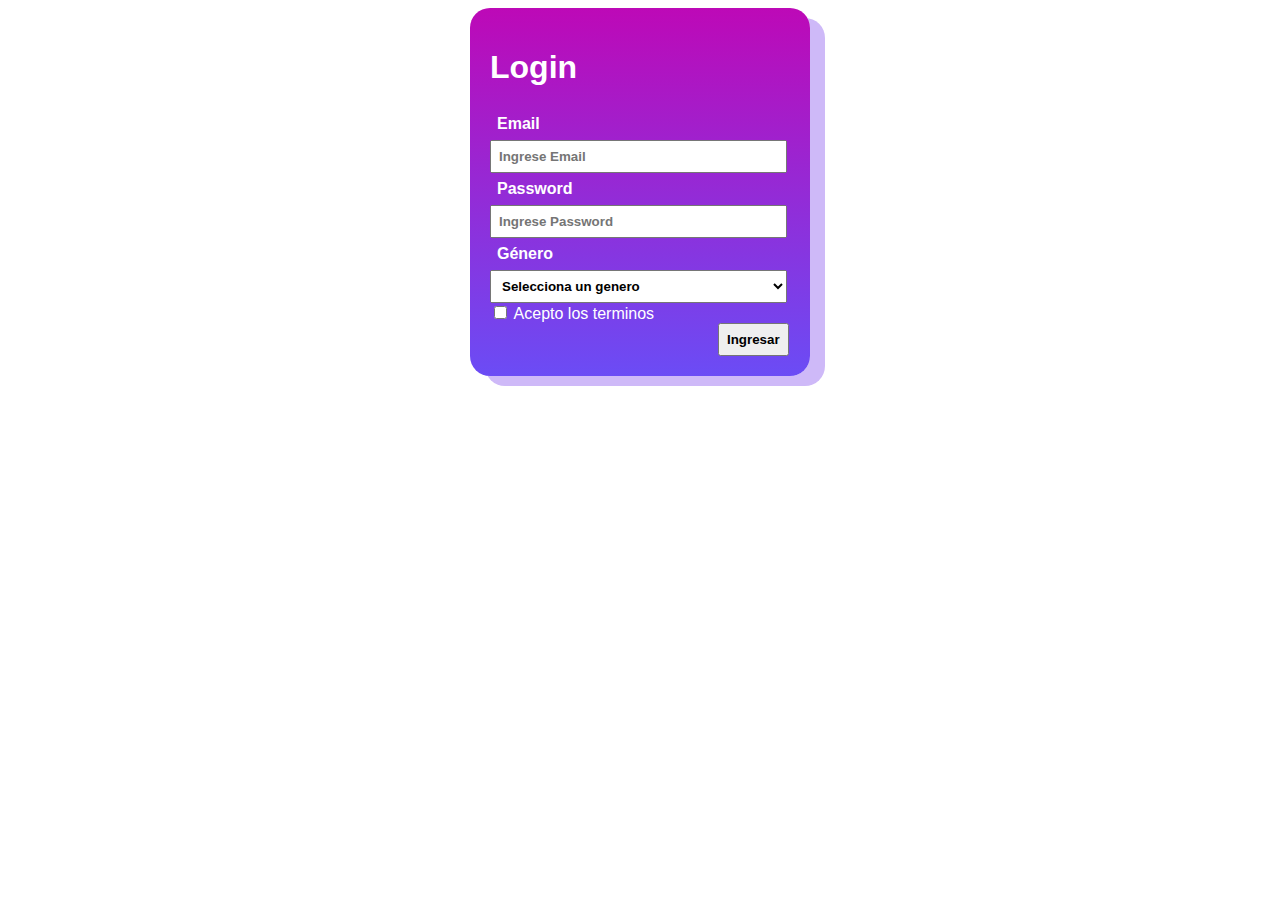
==== ejercicio2-html-y-css/index.html @ 1331a208 "Implementa el formulario del ejercicio de html" ====
<!DOCTYPE html>
<html lang="en">

<head>
    <meta charset="UTF-8">
    <meta http-equiv="X-UA-Compatible" content="IE=edge">
    <meta name="viewport" content="width=device-width, initial-scale=1.0">
    <title>Login</title>
    <link rel="stylesheet" href="styles.css">

</head>

<body>

    <div class="Login-Box">

        <h1>Login</h1>

        <form>
            
            <label for="Email">Email</label>
            <input class= email type="email" placeholder="Ingrese Email">
            <label for="Password">Password</label>
            <input class= password type="password" placeholder="Ingrese Password">

            <label for="Genero">Género</label>
            <select name="Género" id="lang">

                <option value="Selecciona">Selecciona un genero</option>
                <option value="Masculino">Masculino</option>
                <option value="Femenino">Femenino</option>
                <option value="No definido">No definido</option>

            </select>

            <input type="checkbox" name="" id=""> Acepto los terminos

            <input class=btn type="button" value="Ingresar">
            
        </form>
    </div>
</body>

</html>
---- ejercicio2-html-y-css/styles.css ----
.Login-Box {
    width: 300px;
    padding: 20px;
    border-radius: 20px;
    font-family: sans-serif;
    color: #fff;
    background: linear-gradient(#bd09b7, #6b4cf5);
    box-shadow: 15px +10px rgb(206, 185, 248);
    margin: 0 auto;
}

@media (min-width: 100px){

    .Login-Box{
        width: 100px;
    }
    
}

@media (min-width: 500px){

    .Login-Box{
        width: 300px;
    }
}
.Login-Box label {
    
    width: 93%;
    padding: 7px;
    font-weight: bold;
    display: block;
}

.Login-Box input {

    padding: 7px;
    font-weight: bold;

}

.Login-Box select {

    width: 99%;
    padding: 7px;
    font-weight: bold;
    display: block;
}

.btn {
    padding: 5px 15px 5px 15px;
    margin-left: 76%;
}

.email{

    width: 93%;
}

.password {
    width: 93%;
}
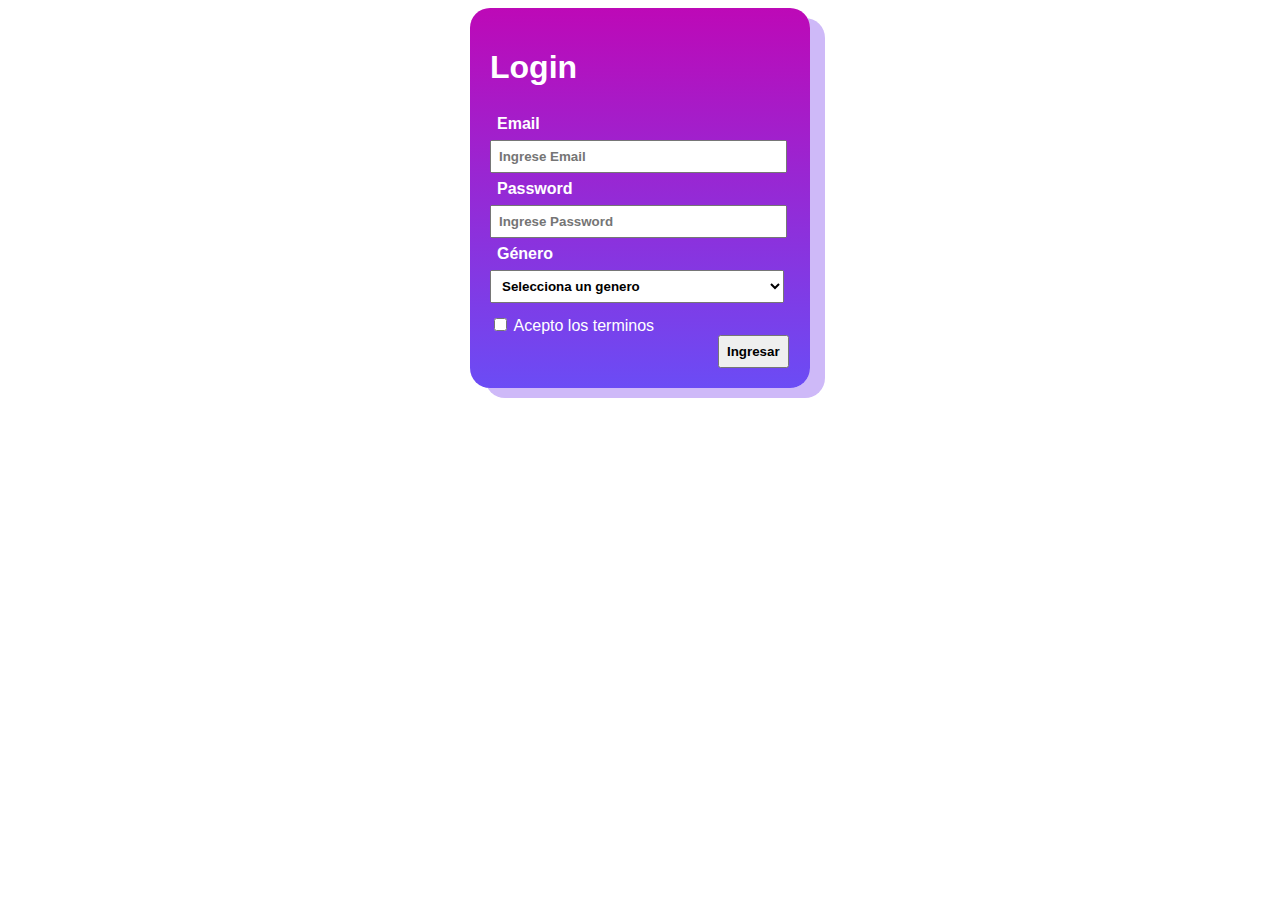
==== commit d880ef6c: "modificaciones realizadas" ====
--- a/ejercicio2-html-y-css/index.html
+++ b/ejercicio2-html-y-css/index.html
@@ -17,26 +17,27 @@
         <h1>Login</h1>
 
         <form>
-            
-            <label for="Email">Email</label>
-            <input class= email type="email" placeholder="Ingrese Email">
-            <label for="Password">Password</label>
-            <input class= password type="password" placeholder="Ingrese Password">
-
-            <label for="Genero">Género</label>
-            <select name="Género" id="lang">
-
-                <option value="Selecciona">Selecciona un genero</option>
-                <option value="Masculino">Masculino</option>
-                <option value="Femenino">Femenino</option>
-                <option value="No definido">No definido</option>
-
-            </select>
-
-            <input type="checkbox" name="" id=""> Acepto los terminos
-
-            <input class=btn type="button" value="Ingresar">
-            
+            <div>
+                <label for="Email">Email</label>
+                <input class=email type="email" placeholder="Ingrese Email">
+            </div>
+            <div>
+                <label for="Password">Password</label>
+                <input class=password type="password" placeholder="Ingrese Password">
+            </div>
+            <div>
+                <label for="Genero">Género</label>
+                <select name="Género" id="lang">
+                    <option value="Selecciona">Selecciona un genero</option>
+                    <option value="Masculino">Masculino</option>
+                    <option value="Femenino">Femenino</option>
+                    <option value="No definido">No definido</option>
+                </select>
+            </div>
+            <div>
+                <input type="checkbox" name="" id=""> Acepto los terminos
+            </div>
+            <input class=btn type="submit" value="Ingresar">
         </form>
     </div>
 </body>
--- a/ejercicio2-html-y-css/styles.css
+++ b/ejercicio2-html-y-css/styles.css
@@ -9,20 +9,6 @@
     margin: 0 auto;
 }
 
-@media (min-width: 100px){
-
-    .Login-Box{
-        width: 100px;
-    }
-    
-}
-
-@media (min-width: 500px){
-
-    .Login-Box{
-        width: 300px;
-    }
-}
 .Login-Box label {
     
     width: 93%;
@@ -44,6 +30,7 @@
     padding: 7px;
     font-weight: bold;
     display: block;
+    margin-bottom: 12px;
 }
 
 .btn {
@@ -59,3 +46,22 @@
 .password {
     width: 93%;
 }
+
+@media (min-width: 499px){
+
+    .Login-Box{
+        width: 88%;
+    }
+    
+}
+
+.Login-Box select {
+    width: 98%;
+}
+
+@media (min-width: 500px){
+
+    .Login-Box{
+        width: 300px;
+    }
+}